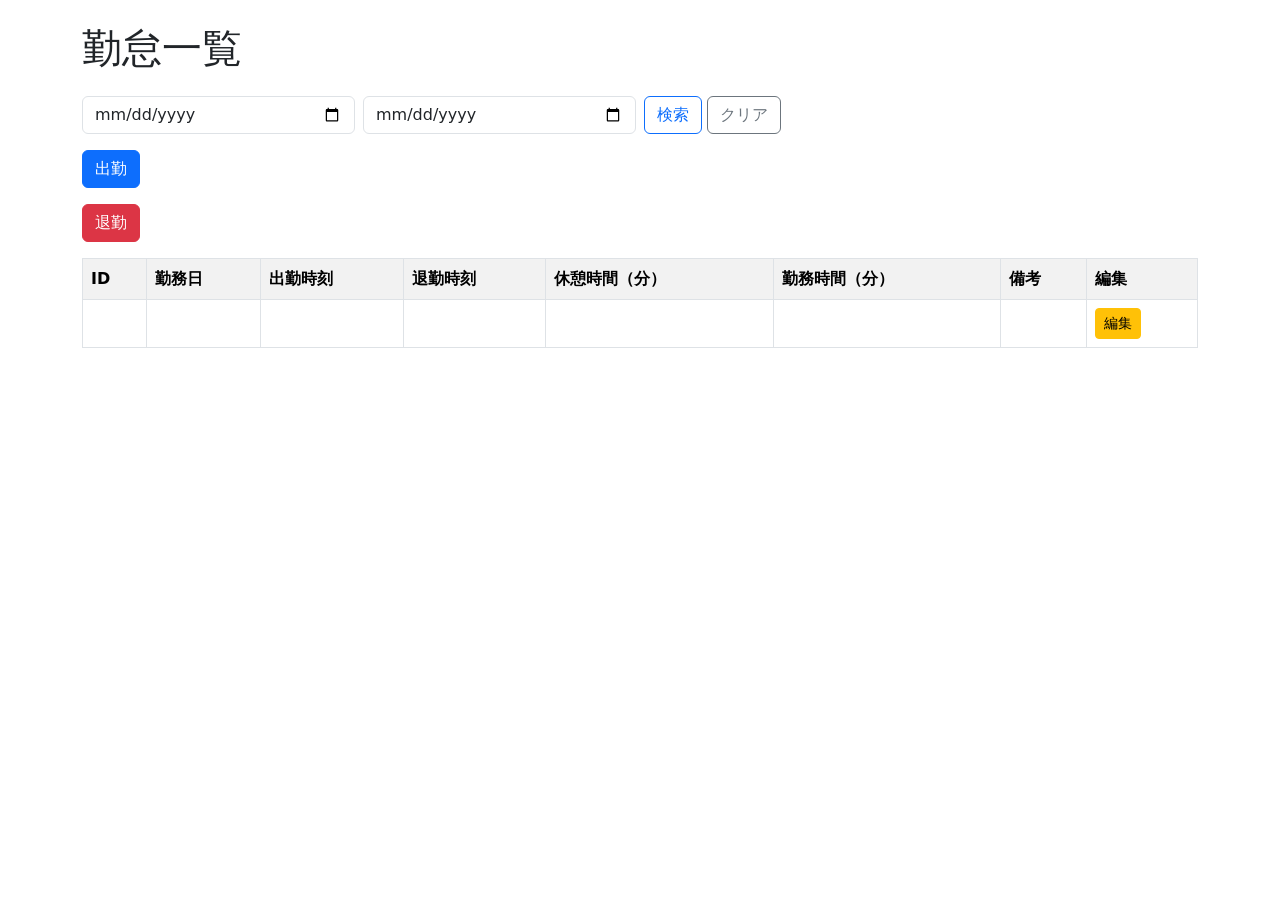
==== src/main/resources/templates/attendance/index.html @ 0746dc17 "Add attendance date range search" ====
<!DOCTYPE html>
<html xmlns:th="http://www.thymeleaf.org">
<head>
<meta charset="UTF-8">
<title>勤怠一覧</title>
<link href="https://cdn.jsdelivr.net/npm/bootstrap@5.3.3/dist/css/bootstrap.min.css" rel="stylesheet">
</head>
<body>
<div class="container mt-4">

    <h1 class="mb-4">勤怠一覧</h1>
	
	<form th:action="@{/attendance}" method="get" class="mb-3">
	    <div class="row g-2">
	        <div class="col-md-3">
	            <input type="date"
	                   name="startDate"
	                   th:value="${startDate}"
	                   class="form-control">
	        </div>

	        <div class="col-md-3">
	            <input type="date"
	                   name="endDate"
	                   th:value="${endDate}"
	                   class="form-control">
	        </div>

	        <div class="col-md-3">
	            <button type="submit" class="btn btn-outline-primary">
	                検索
	            </button>

	            <a th:href="@{/attendance}" class="btn btn-outline-secondary">
	                クリア
	            </a>
	        </div>
	    </div>
	</form>
	
	<form th:action="@{/attendance/clock-in}" method="post" class="mb-3">
	    <button type="submit" class="btn btn-primary">
	        出勤
	    </button>
	</form>
	
	<form th:action="@{/attendance/clock-out}" method="post" class="mb-3">
	    <button type="submit" class="btn btn-danger">
	        退勤
	    </button>
	</form>

    <table class="table table-bordered table-striped">
        <tr>
            <th>ID</th>
            <th>勤務日</th>
            <th>出勤時刻</th>
            <th>退勤時刻</th>
            <th>休憩時間（分）</th>
			<th>勤務時間（分）</th>
            <th>備考</th>
			<th>編集</th>
        </tr>

        <tr th:each="record : ${records}">
            <td th:text="${record.id}"></td>
            <td th:text="${record.workDate}"></td>
            <td th:text="${record.clockInTime}"></td>
            <td th:text="${record.clockOutTime}"></td>
            <td th:text="${record.breakMinutes}"></td>
			<td th:text="${record.workingMinutes}"></td>
            <td th:text="${record.note}"></td>
			<td>
			    <a class="btn btn-sm btn-warning"
			       th:href="@{/attendance/{id}/edit(id=${record.id})}">
			        編集
			    </a>
			</td>
        </tr>
    </table>

</div>
</body>
</html>
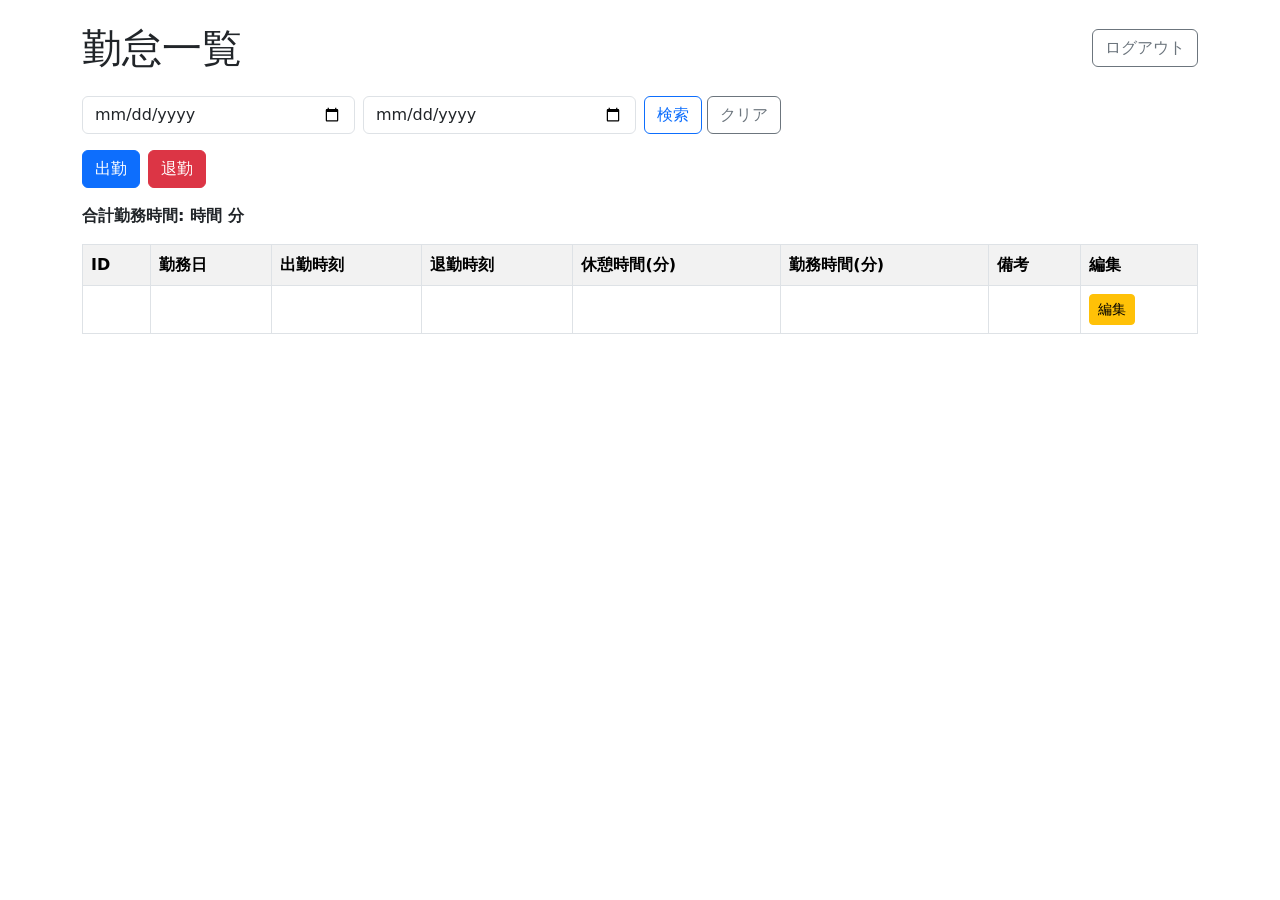
==== commit 6da1128a: "Add database authentidation and secure attendance editing with codex" ====
--- a/src/main/resources/templates/attendance/index.html
+++ b/src/main/resources/templates/attendance/index.html
@@ -8,47 +8,61 @@
 <body>
 <div class="container mt-4">
 
-    <h1 class="mb-4">勤怠一覧</h1>
-	
-	<form th:action="@{/attendance}" method="get" class="mb-3">
-	    <div class="row g-2">
-	        <div class="col-md-3">
-	            <input type="date"
-	                   name="startDate"
-	                   th:value="${startDate}"
-	                   class="form-control">
-	        </div>
+    <div class="d-flex justify-content-between align-items-center mb-4">
+        <h1 class="mb-0">勤怠一覧</h1>
 
-	        <div class="col-md-3">
-	            <input type="date"
-	                   name="endDate"
-	                   th:value="${endDate}"
-	                   class="form-control">
-	        </div>
+        <form th:action="@{/logout}" method="post">
+            <button type="submit" class="btn btn-outline-secondary">ログアウト</button>
+        </form>
+    </div>
 
-	        <div class="col-md-3">
-	            <button type="submit" class="btn btn-outline-primary">
-	                検索
-	            </button>
+    <form th:action="@{/attendance}" method="get" class="mb-3">
+        <div class="row g-2">
+            <div class="col-md-3">
+                <input type="date"
+                       name="startDate"
+                       th:value="${startDate}"
+                       class="form-control">
+            </div>
 
-	            <a th:href="@{/attendance}" class="btn btn-outline-secondary">
-	                クリア
-	            </a>
-	        </div>
-	    </div>
-	</form>
-	
-	<form th:action="@{/attendance/clock-in}" method="post" class="mb-3">
-	    <button type="submit" class="btn btn-primary">
-	        出勤
-	    </button>
-	</form>
-	
-	<form th:action="@{/attendance/clock-out}" method="post" class="mb-3">
-	    <button type="submit" class="btn btn-danger">
-	        退勤
-	    </button>
-	</form>
+            <div class="col-md-3">
+                <input type="date"
+                       name="endDate"
+                       th:value="${endDate}"
+                       class="form-control">
+            </div>
+
+            <div class="col-md-3">
+                <button type="submit" class="btn btn-outline-primary">
+                    検索
+                </button>
+
+                <a th:href="@{/attendance}" class="btn btn-outline-secondary">
+                    クリア
+                </a>
+            </div>
+        </div>
+    </form>
+
+    <div class="d-flex gap-2 mb-3">
+        <form th:action="@{/attendance/clock-in}" method="post">
+            <button type="submit" class="btn btn-primary">
+                出勤
+            </button>
+        </form>
+
+        <form th:action="@{/attendance/clock-out}" method="post">
+            <button type="submit" class="btn btn-danger">
+                退勤
+            </button>
+        </form>
+    </div>
+
+    <p class="fw-bold">
+        合計勤務時間:
+        <span th:text="${totalWorkingHours}"></span>時間
+        <span th:text="${remainingMinutes}"></span>分
+    </p>
 
     <table class="table table-bordered table-striped">
         <tr>
@@ -56,10 +70,10 @@
             <th>勤務日</th>
             <th>出勤時刻</th>
             <th>退勤時刻</th>
-            <th>休憩時間（分）</th>
-			<th>勤務時間（分）</th>
+            <th>休憩時間(分)</th>
+            <th>勤務時間(分)</th>
             <th>備考</th>
-			<th>編集</th>
+            <th>編集</th>
         </tr>
 
         <tr th:each="record : ${records}">
@@ -68,17 +82,17 @@
             <td th:text="${record.clockInTime}"></td>
             <td th:text="${record.clockOutTime}"></td>
             <td th:text="${record.breakMinutes}"></td>
-			<td th:text="${record.workingMinutes}"></td>
+            <td th:text="${record.workingMinutes}"></td>
             <td th:text="${record.note}"></td>
-			<td>
-			    <a class="btn btn-sm btn-warning"
-			       th:href="@{/attendance/{id}/edit(id=${record.id})}">
-			        編集
-			    </a>
-			</td>
+            <td>
+                <a class="btn btn-sm btn-warning"
+                   th:href="@{/attendance/{id}/edit(id=${record.id})}">
+                    編集
+                </a>
+            </td>
         </tr>
     </table>
 
 </div>
 </body>
-</html>+</html>
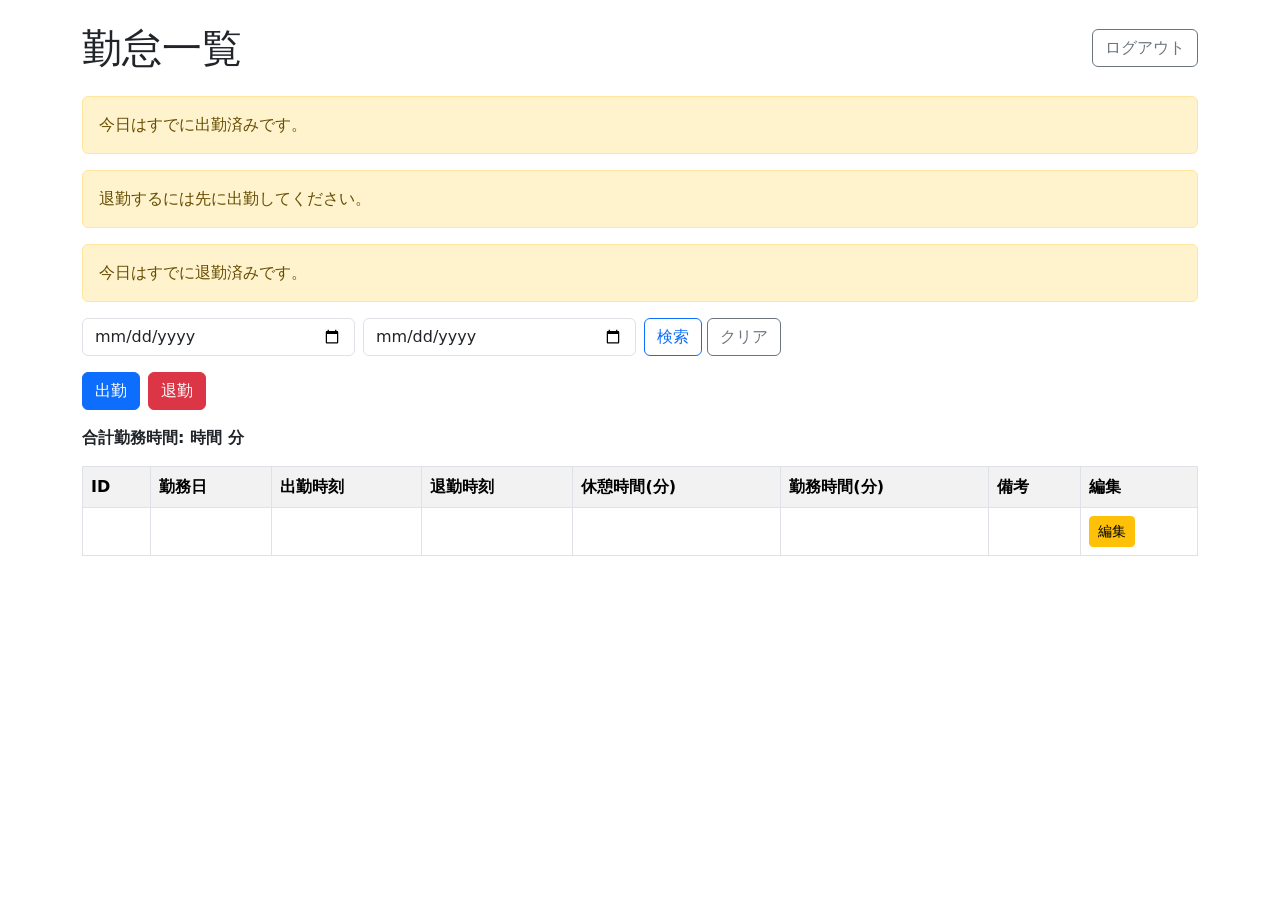
==== commit 79f5dd3f: "打刻の重複防止と備考編集を追加 同日に複数回出勤できないよう制御し、出勤前退勤と退勤済み再退勤の警告を追加。勤怠編集画面では備考欄も更新できるようにした。" ====
--- a/src/main/resources/templates/attendance/index.html
+++ b/src/main/resources/templates/attendance/index.html
@@ -14,6 +14,18 @@
         <form th:action="@{/logout}" method="post">
             <button type="submit" class="btn btn-outline-secondary">ログアウト</button>
         </form>
+    </div>
+
+    <div th:if="${param.clockInExists}" class="alert alert-warning">
+        今日はすでに出勤済みです。
+    </div>
+
+    <div th:if="${param.noClockIn}" class="alert alert-warning">
+        退勤するには先に出勤してください。
+    </div>
+
+    <div th:if="${param.clockOutExists}" class="alert alert-warning">
+        今日はすでに退勤済みです。
     </div>
 
     <form th:action="@{/attendance}" method="get" class="mb-3">
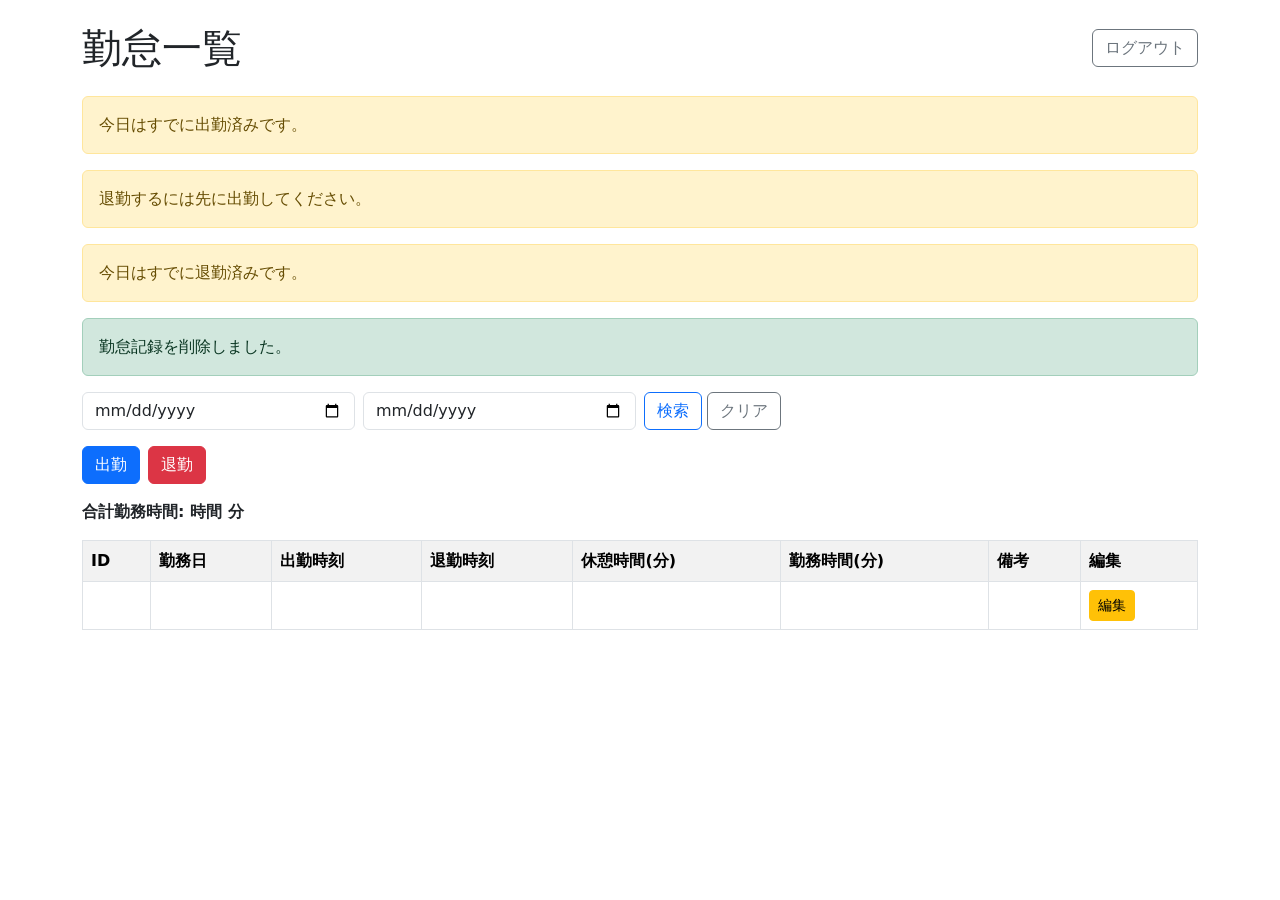
==== commit 611c95a7: "勤怠記録の削除機能を追加 編集画面から本人の勤怠記録を削除できるようにし、削除後の完了メッセージとREADMEの機能一覧を更新。画面文言も通常の日本語表示に整備。" ====
--- a/src/main/resources/templates/attendance/index.html
+++ b/src/main/resources/templates/attendance/index.html
@@ -26,6 +26,10 @@
 
     <div th:if="${param.clockOutExists}" class="alert alert-warning">
         今日はすでに退勤済みです。
+    </div>
+
+    <div th:if="${param.deleted}" class="alert alert-success">
+        勤怠記録を削除しました。
     </div>
 
     <form th:action="@{/attendance}" method="get" class="mb-3">
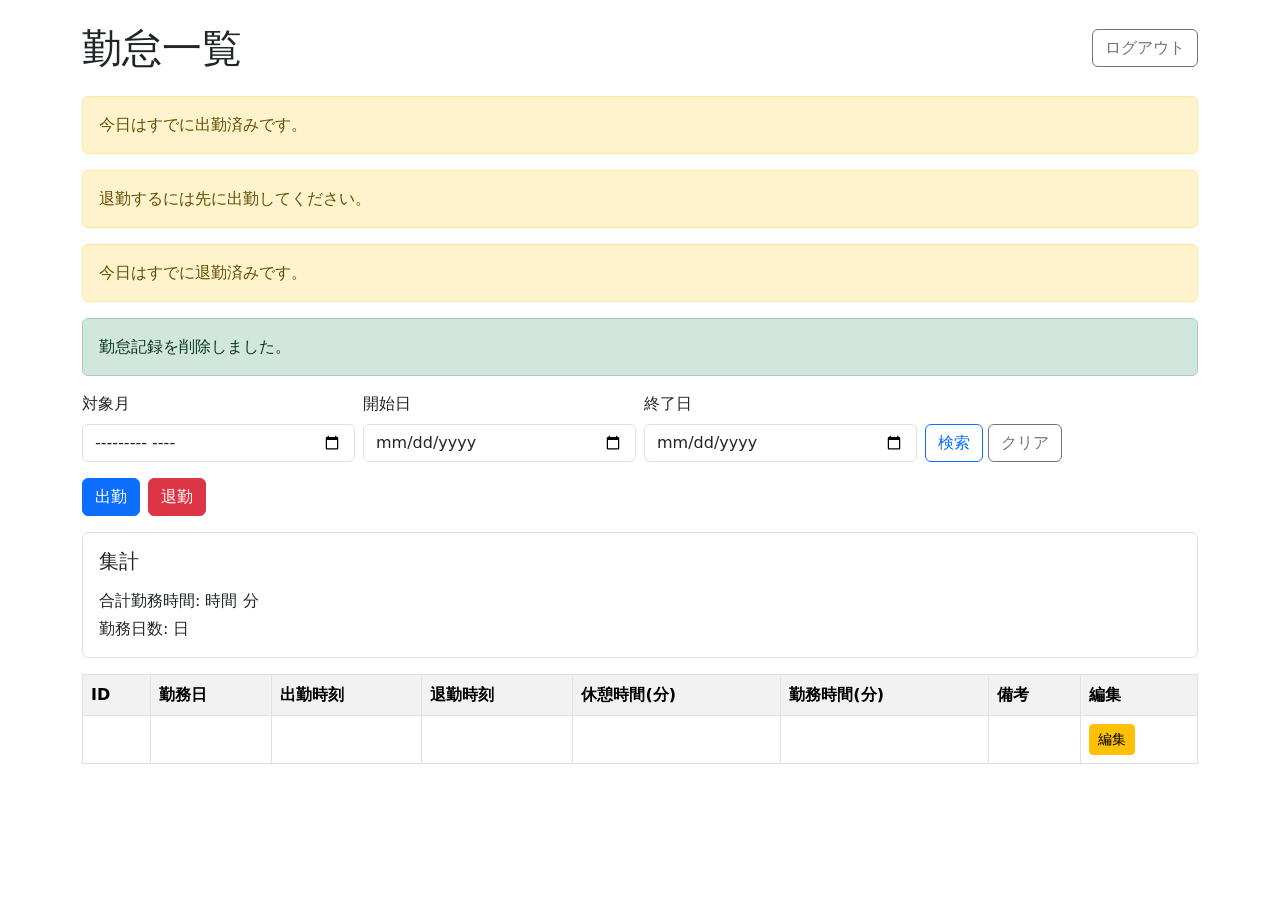
==== commit 85ab4810: "月別集計を追加 勤怠一覧で対象月を指定して絞り込み、合計勤務時間と勤務日数を表示できるようにした。READMEの機能一覧も更新。" ====
--- a/src/main/resources/templates/attendance/index.html
+++ b/src/main/resources/templates/attendance/index.html
@@ -33,8 +33,17 @@
     </div>
 
     <form th:action="@{/attendance}" method="get" class="mb-3">
-        <div class="row g-2">
+        <div class="row g-2 align-items-end">
             <div class="col-md-3">
+                <label class="form-label">対象月</label>
+                <input type="month"
+                       name="targetMonth"
+                       th:value="${targetMonth}"
+                       class="form-control">
+            </div>
+
+            <div class="col-md-3">
+                <label class="form-label">開始日</label>
                 <input type="date"
                        name="startDate"
                        th:value="${startDate}"
@@ -42,6 +51,7 @@
             </div>
 
             <div class="col-md-3">
+                <label class="form-label">終了日</label>
                 <input type="date"
                        name="endDate"
                        th:value="${endDate}"
@@ -74,11 +84,18 @@
         </form>
     </div>
 
-    <p class="fw-bold">
-        合計勤務時間:
-        <span th:text="${totalWorkingHours}"></span>時間
-        <span th:text="${remainingMinutes}"></span>分
-    </p>
+    <div class="border rounded p-3 mb-3">
+        <h2 class="h5 mb-3">集計</h2>
+        <p class="mb-1">
+            合計勤務時間:
+            <span th:text="${totalWorkingHours}"></span>時間
+            <span th:text="${remainingMinutes}"></span>分
+        </p>
+        <p class="mb-0">
+            勤務日数:
+            <span th:text="${workingDays}"></span>日
+        </p>
+    </div>
 
     <table class="table table-bordered table-striped">
         <tr>
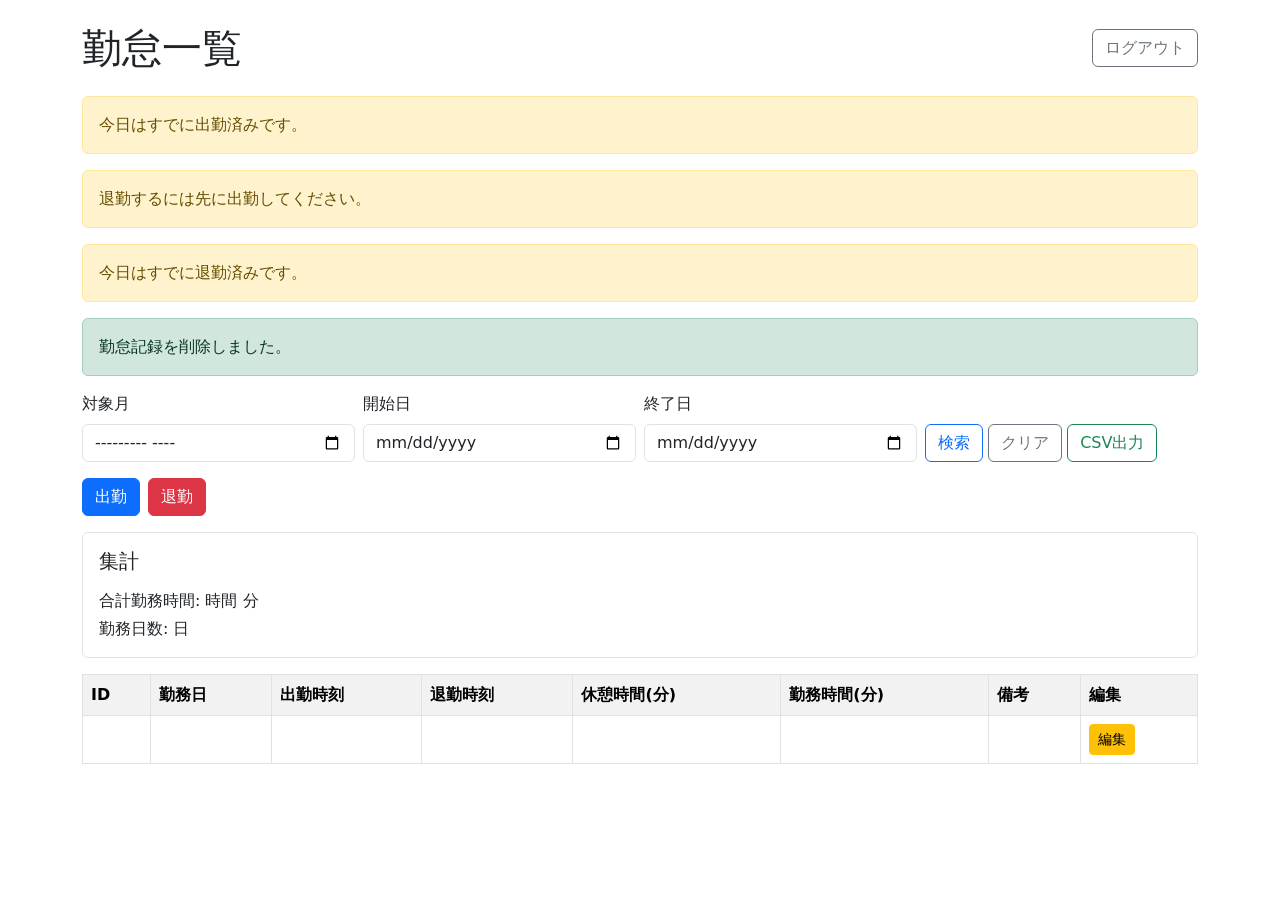
==== commit 7a740c7f: "勤怠CSV出力を追加 一覧と同じ対象月・日付範囲で勤怠記録をCSV出力できるようにした。Excelで開きやすいようUTF-8 BOM付きで出力する。" ====
--- a/src/main/resources/templates/attendance/index.html
+++ b/src/main/resources/templates/attendance/index.html
@@ -66,6 +66,11 @@
                 <a th:href="@{/attendance}" class="btn btn-outline-secondary">
                     クリア
                 </a>
+
+                <a th:href="@{/attendance/export(targetMonth=${targetMonth}, startDate=${startDate}, endDate=${endDate})}"
+                   class="btn btn-outline-success">
+                    CSV出力
+                </a>
             </div>
         </div>
     </form>
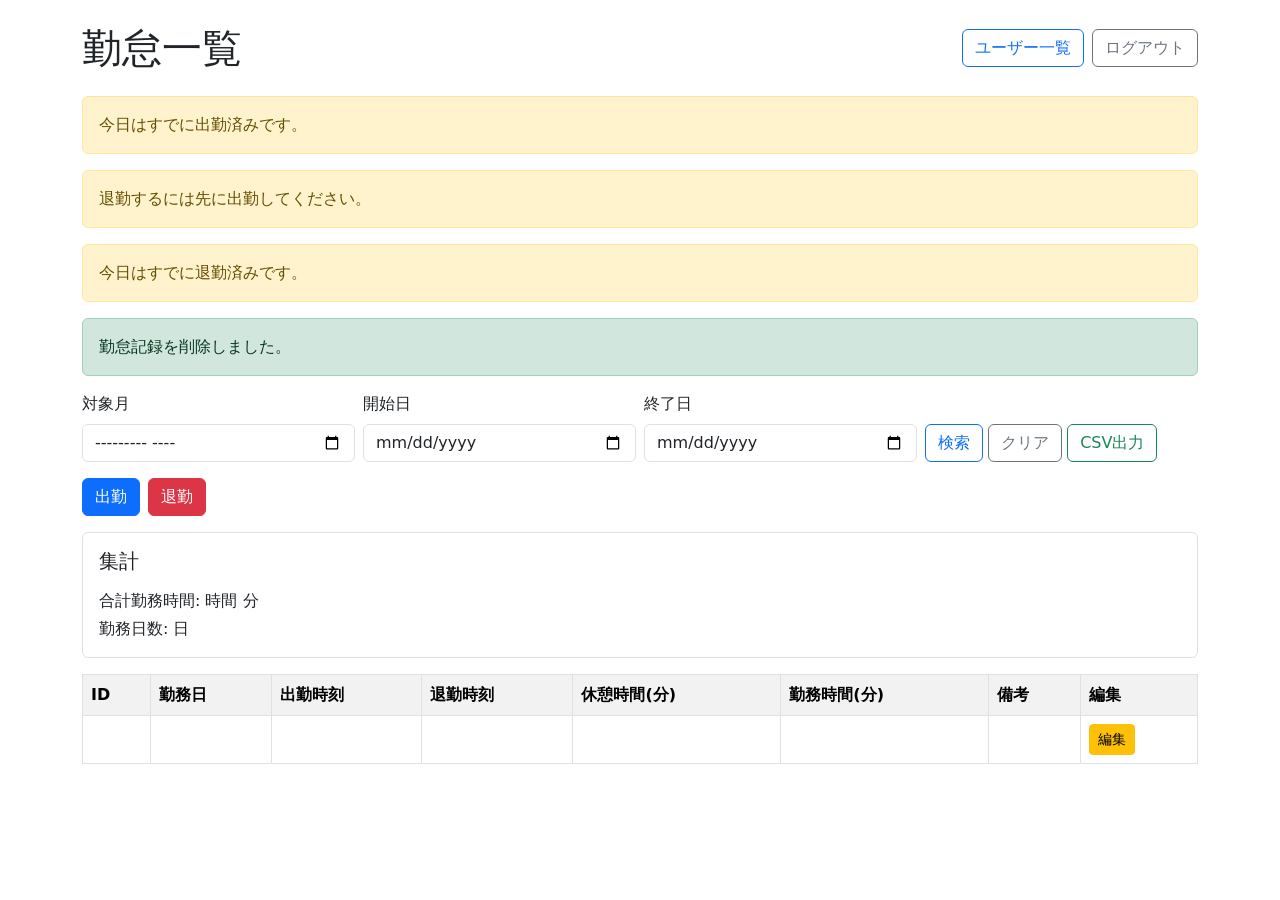
==== commit 08484db4: "管理者向けユーザー一覧を追加 ADMINロール専用のユーザー一覧画面を追加し、初期adminユーザーをADMINロールへ補正。勤怠一覧には管理者だけユーザー一覧リンクを表示する。" ====
--- a/src/main/resources/templates/attendance/index.html
+++ b/src/main/resources/templates/attendance/index.html
@@ -1,5 +1,6 @@
 <!DOCTYPE html>
-<html xmlns:th="http://www.thymeleaf.org">
+<html xmlns:th="http://www.thymeleaf.org"
+      xmlns:sec="http://www.thymeleaf.org/extras/spring-security">
 <head>
 <meta charset="UTF-8">
 <title>勤怠一覧</title>
@@ -11,9 +12,15 @@
     <div class="d-flex justify-content-between align-items-center mb-4">
         <h1 class="mb-0">勤怠一覧</h1>
 
-        <form th:action="@{/logout}" method="post">
-            <button type="submit" class="btn btn-outline-secondary">ログアウト</button>
-        </form>
+        <div class="d-flex gap-2">
+            <a th:href="@{/admin/users}"
+               sec:authorize="hasRole('ADMIN')"
+               class="btn btn-outline-primary">ユーザー一覧</a>
+
+            <form th:action="@{/logout}" method="post">
+                <button type="submit" class="btn btn-outline-secondary">ログアウト</button>
+            </form>
+        </div>
     </div>
 
     <div th:if="${param.clockInExists}" class="alert alert-warning">
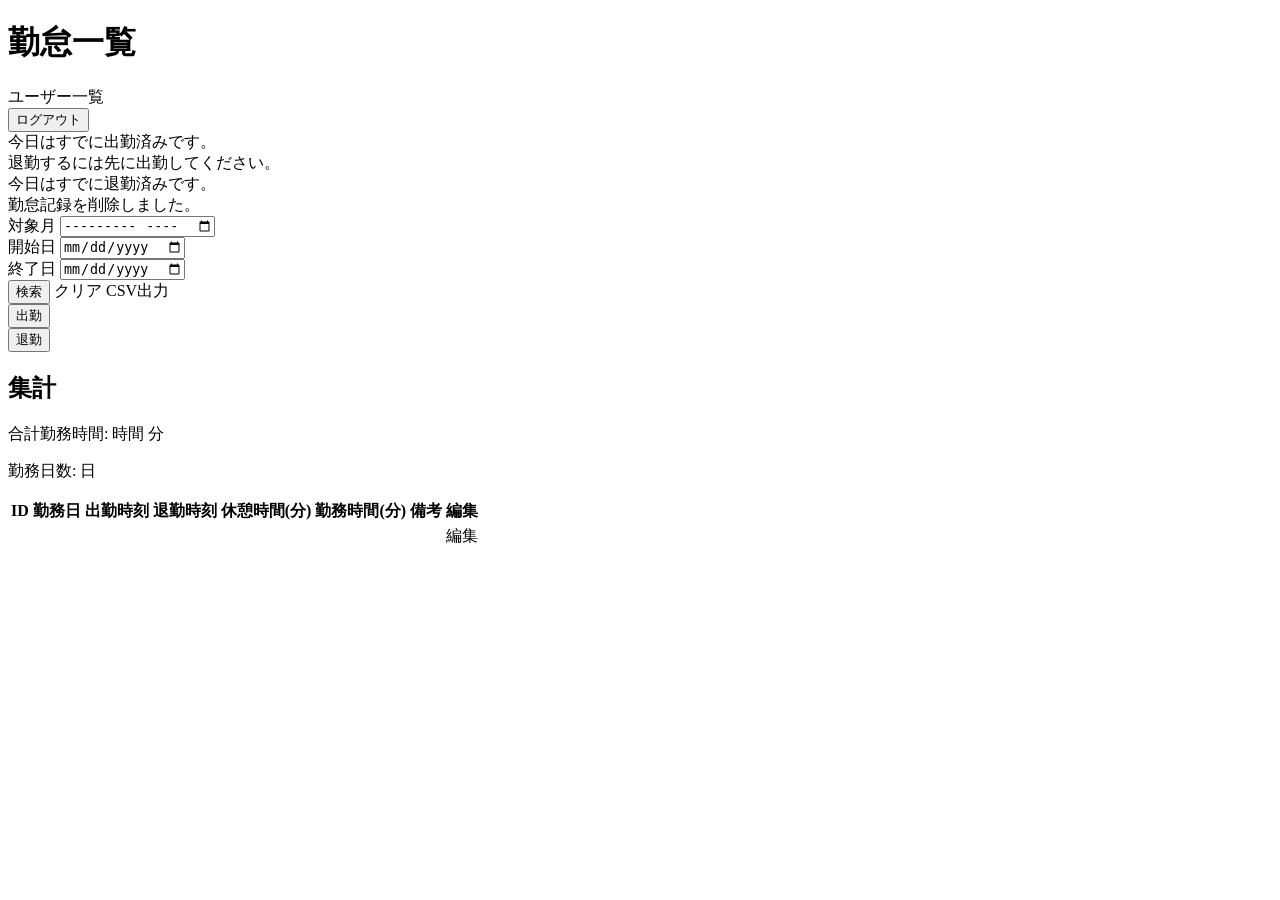
==== commit 8a7a745d: "Bootstrap依存をローカルCSSへ切り替え CDN参照を削除し、static配下のローカルCSSを各画面で読み込むように変更。CSS配信をSecurityConfigで許可。" ====
--- a/src/main/resources/templates/attendance/index.html
+++ b/src/main/resources/templates/attendance/index.html
@@ -4,7 +4,7 @@
 <head>
 <meta charset="UTF-8">
 <title>勤怠一覧</title>
-<link href="https://cdn.jsdelivr.net/npm/bootstrap@5.3.3/dist/css/bootstrap.min.css" rel="stylesheet">
+<link th:href="@{/css/bootstrap-local.css}" rel="stylesheet">
 </head>
 <body>
 <div class="container mt-4">
